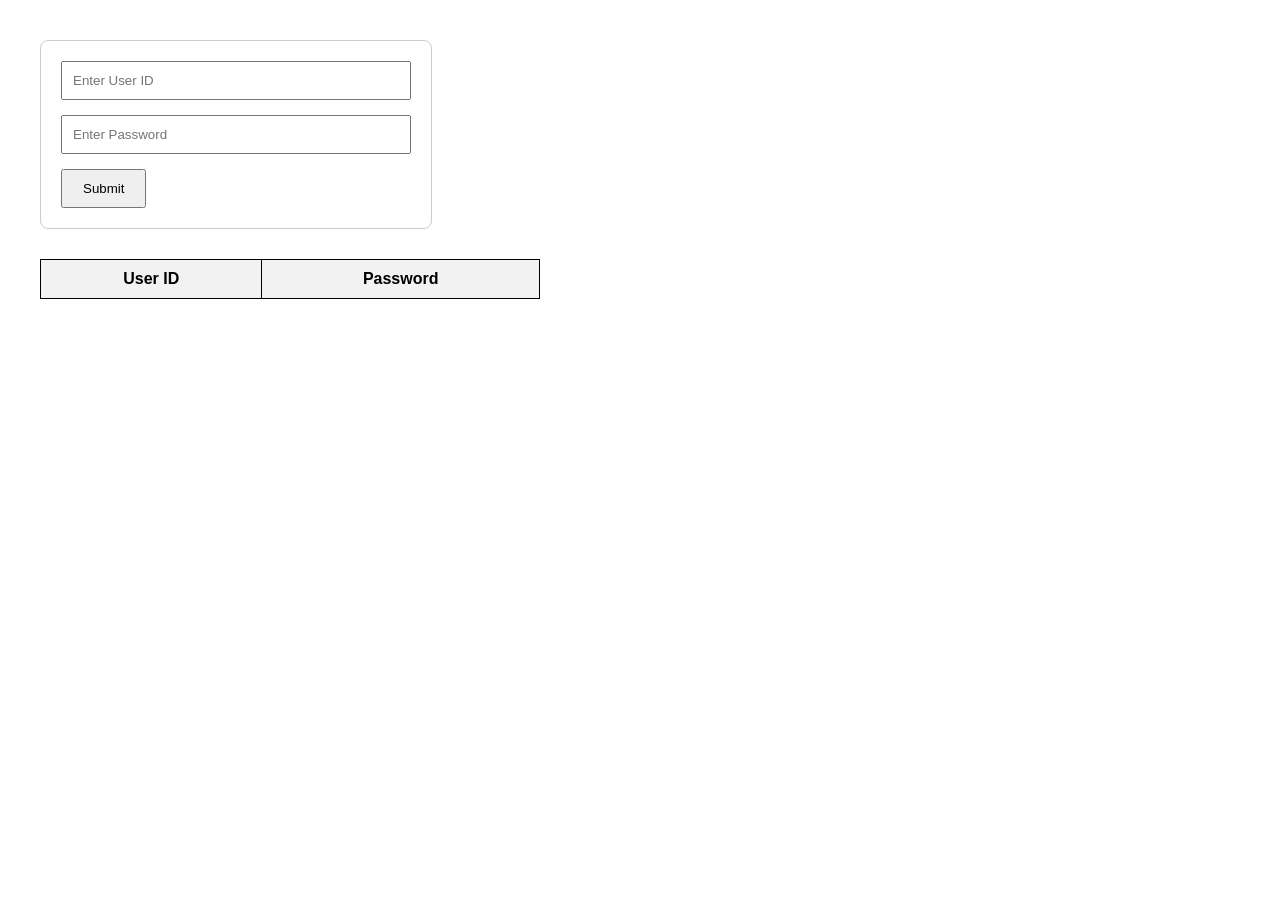
==== index.html @ 3eb89c24 "javascript form code" ====
<!DOCTYPE html>
<html lang="en">
<head>
<meta charset="UTF-8">
<meta name="viewport" content="width=device-width, initial-scale=1.0">
<title>User Form</title>

<style>
    body{
        font-family: Arial, sans-serif;
        margin:40px;
    }

    .form-box{
        width:350px;
        padding:20px;
        border:1px solid #ccc;
        border-radius:8px;
    }

    input{
        width:100%;
        padding:10px;
        margin-bottom:15px;
        box-sizing:border-box;
    }

    button{
        padding:10px 20px;
        cursor:pointer;
    }

    table{
        width:500px;
        border-collapse:collapse;
        margin-top:30px;
    }

    table,th,td{
        border:1px solid #000;
    }

    th,td{
        padding:10px;
        text-align:center;
    }

    th{
        background:#f2f2f2;
    }
</style>
</head>
<body>

<div class="form-box">

    <input type="text" id="userid" placeholder="Enter User ID">

    <input type="password" id="password" placeholder="Enter Password">

    <button onclick="saveData()">Submit</button>

</div>

<table id="dataTable">
    <tr>
        <th>User ID</th>
        <th>Password</th>
    </tr>
</table>

<script>

function saveData(){

    let user = document.getElementById("userid").value;
    let pass = document.getElementById("password").value;

    if(user==="" || pass===""){
        alert("Please fill both fields.");
        return;
    }

    let table = document.getElementById("dataTable");

    let row = table.insertRow();

    let cell1 = row.insertCell(0);
    let cell2 = row.insertCell(1);

    cell1.innerHTML = user;
    cell2.innerHTML = pass;

    // Clear Inputs
    document.getElementById("userid").value = "";
    document.getElementById("password").value = "";

}

</script>

</body>
</html>
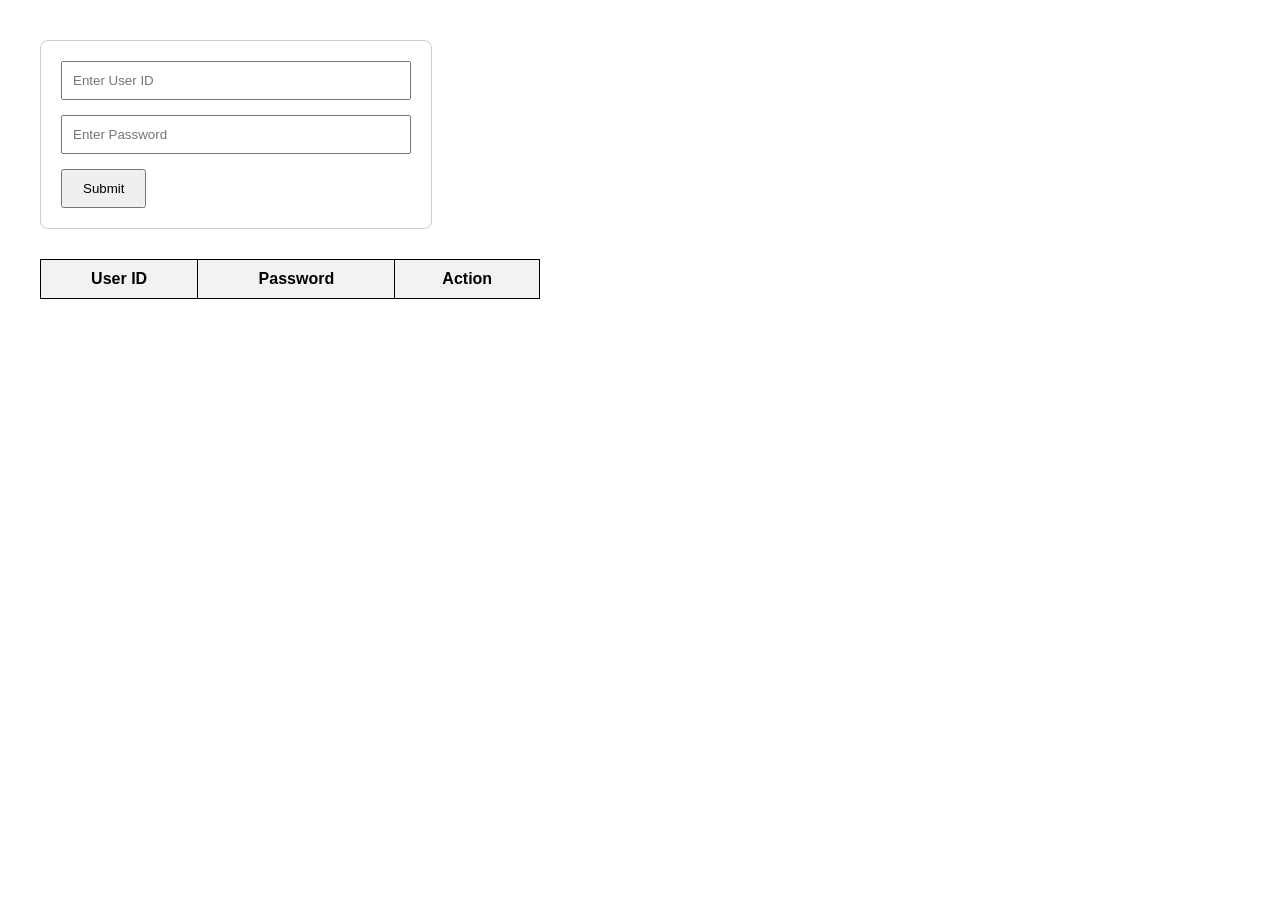
==== commit ff49345d: "remove col add" ====
--- a/index.html
+++ b/index.html
@@ -66,37 +66,92 @@
     <tr>
         <th>User ID</th>
         <th>Password</th>
+        <th>Action</th>
     </tr>
 </table>
 
 <script>
 
+// function saveData(){
+
+//     const user = document.getElementById("userid").value;
+//     const pass = document.getElementById("password").value;
+
+//     if(user==="" || pass===""){
+//         alert("Please fill both fields.");
+//         return;
+//     }
+
+//     const table = document.getElementById("dataTable");
+
+//     const row = table.insertRow();
+
+//     const cell1 = row.insertCell(0);
+//     const cell2 = row.insertCell(1);
+
+//     cell1.innerHTML = user;
+//     cell2.innerHTML = pass;
+
+//     document.getElementById("userid").value = "";
+//     document.getElementById("password").value = "";
+
+// }
+
+
 function saveData(){
 
-    let user = document.getElementById("userid").value;
-    let pass = document.getElementById("password").value;
+    // User ID Input ki value lena
+    const user = document.getElementById("userid").value;
 
-    if(user==="" || pass===""){
+    // Password Input ki value lena
+    const pass = document.getElementById("password").value;
+
+    // Agar koi input empty ho to alert dikhao
+    if(user === "" || pass === ""){
         alert("Please fill both fields.");
         return;
     }
 
-    let table = document.getElementById("dataTable");
+    // Table ko select karna
+    const table = document.getElementById("dataTable");
 
-    let row = table.insertRow();
+    // Table ke last me ek new row banana
+    const row = table.insertRow();
 
-    let cell1 = row.insertCell(0);
-    let cell2 = row.insertCell(1);
+    // Row ke andar 3 cells banana
+    const cell1 = row.insertCell(0);
+    const cell2 = row.insertCell(1);
+    const cell3 = row.insertCell(2);
+    const cell4 = row.insertCell(3);
 
+    // User ID show karna
     cell1.innerHTML = user;
+
+    // Password show karna
     cell2.innerHTML = pass;
 
-    // Clear Inputs
+    // Delete Icon (SVG)
+    cell3.innerHTML = `
+        <svg onclick="deleteRow(this)"
+             xmlns="http://www.w3.org/2000/svg"
+             width="22"
+             height="22"
+             viewBox="0 0 24 24"
+             fill="red"
+             style="cursor:pointer">
+
+            <path d="M18 6L6 18M6 6l12 12"
+                  stroke="red"
+                  stroke-width="2"
+                  stroke-linecap="round"/>
+        </svg>
+    `;
+
+    // Input Fields ko empty kar dena
     document.getElementById("userid").value = "";
     document.getElementById("password").value = "";
 
 }
-
 </script>
 
 </body>
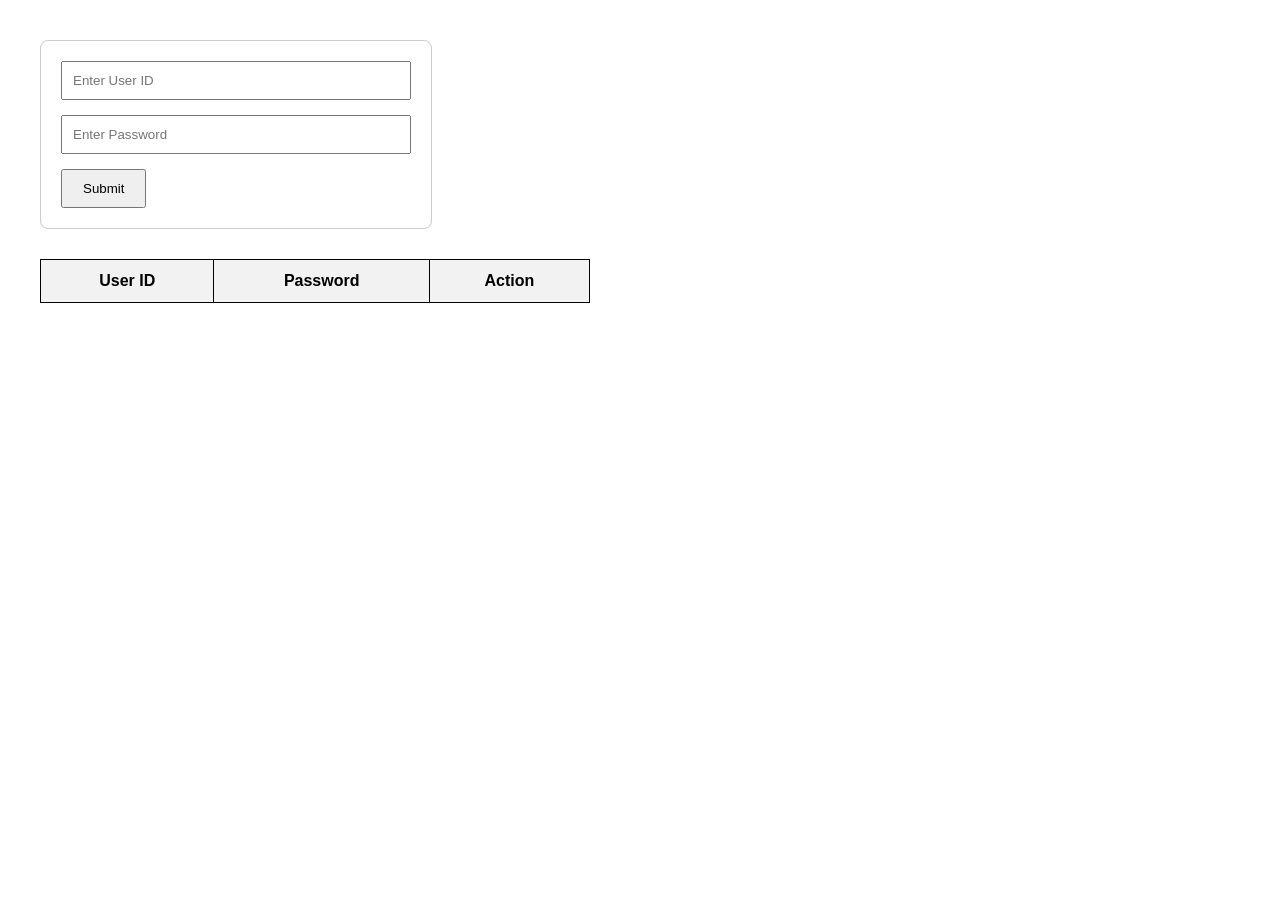
==== commit 022ad4c4: "reshedule remove row update" ====
--- a/index.html
+++ b/index.html
@@ -1,158 +1,189 @@
 <!DOCTYPE html>
 <html lang="en">
+
 <head>
-<meta charset="UTF-8">
-<meta name="viewport" content="width=device-width, initial-scale=1.0">
-<title>User Form</title>
+    <meta charset="UTF-8">
+    <meta name="viewport" content="width=device-width, initial-scale=1.0">
+    <title>JavaScript User Form</title>
 
-<style>
-    body{
-        font-family: Arial, sans-serif;
-        margin:40px;
-    }
+    <style>
+        body {
+            font-family: Arial, sans-serif;
+            margin: 40px;
+        }
 
-    .form-box{
-        width:350px;
-        padding:20px;
-        border:1px solid #ccc;
-        border-radius:8px;
-    }
+        .form-box {
+            width: 350px;
+            border: 1px solid #ccc;
+            padding: 20px;
+            border-radius: 8px;
+        }
 
-    input{
-        width:100%;
-        padding:10px;
-        margin-bottom:15px;
-        box-sizing:border-box;
-    }
+        input {
+            width: 100%;
+            padding: 10px;
+            margin-bottom: 15px;
+            box-sizing: border-box;
+        }
 
-    button{
-        padding:10px 20px;
-        cursor:pointer;
-    }
+        button {
+            padding: 10px 20px;
+            cursor: pointer;
+        }
 
-    table{
-        width:500px;
-        border-collapse:collapse;
-        margin-top:30px;
-    }
+        table {
+            width: 550px;
+            border-collapse: collapse;
+            margin-top: 30px;
+        }
 
-    table,th,td{
-        border:1px solid #000;
-    }
+        table,
+        th,
+        td {
+            border: 1px solid #000;
+        }
 
-    th,td{
-        padding:10px;
-        text-align:center;
-    }
+        th,
+        td {
+            padding: 12px;
+            text-align: center;
+        }
 
-    th{
-        background:#f2f2f2;
-    }
-</style>
+        th {
+            background: #f2f2f2;
+        }
+
+        svg {
+            cursor: pointer;
+        }
+    </style>
 </head>
+
 <body>
 
-<div class="form-box">
+    <!-- =========================
+         User Form
+    ========================== -->
 
-    <input type="text" id="userid" placeholder="Enter User ID">
+    <div class="form-box">
 
-    <input type="password" id="password" placeholder="Enter Password">
+        <input type="text" id="userid" placeholder="Enter User ID">
 
-    <button onclick="saveData()">Submit</button>
+        <input type="password" id="password" placeholder="Enter Password">
 
-</div>
+        <button onclick="saveData()">Submit</button>
 
-<table id="dataTable">
-    <tr>
-        <th>User ID</th>
-        <th>Password</th>
-        <th>Action</th>
-    </tr>
-</table>
-
-<script>
-
-// function saveData(){
-
-//     const user = document.getElementById("userid").value;
-//     const pass = document.getElementById("password").value;
-
-//     if(user==="" || pass===""){
-//         alert("Please fill both fields.");
-//         return;
-//     }
-
-//     const table = document.getElementById("dataTable");
-
-//     const row = table.insertRow();
-
-//     const cell1 = row.insertCell(0);
-//     const cell2 = row.insertCell(1);
-
-//     cell1.innerHTML = user;
-//     cell2.innerHTML = pass;
-
-//     document.getElementById("userid").value = "";
-//     document.getElementById("password").value = "";
-
-// }
+    </div>
 
 
-function saveData(){
+    <!-- =========================
+         Table
+    ========================== -->
 
-    // User ID Input ki value lena
-    const user = document.getElementById("userid").value;
+    <table id="dataTable">
 
-    // Password Input ki value lena
-    const pass = document.getElementById("password").value;
+        <tr>
+            <th>User ID</th>
+            <th>Password</th>
+            <th>Action</th>
+        </tr>
 
-    // Agar koi input empty ho to alert dikhao
-    if(user === "" || pass === ""){
-        alert("Please fill both fields.");
-        return;
-    }
+    </table>
 
-    // Table ko select karna
-    const table = document.getElementById("dataTable");
 
-    // Table ke last me ek new row banana
-    const row = table.insertRow();
+    <script>
 
-    // Row ke andar 3 cells banana
-    const cell1 = row.insertCell(0);
-    const cell2 = row.insertCell(1);
-    const cell3 = row.insertCell(2);
-    const cell4 = row.insertCell(3);
+        // ============================================
+        // Submit Button Function
+        // ============================================
 
-    // User ID show karna
-    cell1.innerHTML = user;
+        function saveData() {
 
-    // Password show karna
-    cell2.innerHTML = pass;
+            // User ID ki value lena
+            const user = document.getElementById("userid").value;
 
-    // Delete Icon (SVG)
-    cell3.innerHTML = `
-        <svg onclick="deleteRow(this)"
-             xmlns="http://www.w3.org/2000/svg"
-             width="22"
-             height="22"
-             viewBox="0 0 24 24"
-             fill="red"
-             style="cursor:pointer">
+            // Password ki value lena
+            const pass = document.getElementById("password").value;
 
-            <path d="M18 6L6 18M6 6l12 12"
-                  stroke="red"
-                  stroke-width="2"
-                  stroke-linecap="round"/>
-        </svg>
-    `;
 
-    // Input Fields ko empty kar dena
-    document.getElementById("userid").value = "";
-    document.getElementById("password").value = "";
+            // Agar koi field empty ho
+            if (user == "" || pass == "") {
 
-}
-</script>
+                alert("Please fill both fields.");
+
+                return;
+            }
+
+
+            // Table ko select karna
+            const table = document.getElementById("dataTable");
+
+
+            // New Row banana
+            const row = table.insertRow();
+
+
+            // 3 Cells banana
+            const cell1 = row.insertCell(0);
+            const cell2 = row.insertCell(1);
+            const cell3 = row.insertCell(2);
+
+
+            // User ID show karna
+            cell1.innerHTML = user;
+
+            // Password show karna
+            cell2.innerHTML = pass;
+
+
+            // Delete SVG Add karna
+            cell3.innerHTML = `
+            
+            <svg onclick="deleteRow(this)"
+                 xmlns="http://www.w3.org/2000/svg"
+                 width="22"
+                 height="22"
+                 viewBox="0 0 24 24">
+
+                <path
+                    d="M18 6L6 18M6 6L18 18"
+                    stroke="red"
+                    stroke-width="2.5"
+                    stroke-linecap="round"
+                    fill="none"/>
+
+            </svg>
+
+            `;
+
+
+            // Input Empty karna
+            document.getElementById("userid").value = "";
+            document.getElementById("password").value = "";
+
+        }
+
+
+
+        // ============================================
+        // Delete Function
+        // ============================================
+
+        function deleteRow(icon) {
+
+            // icon = jis SVG par click hua
+
+            // SVG ke sabse nearest TR ko dhoondna
+            const row = icon.closest("tr");
+
+            // Row Delete kar dena
+            row.remove();
+
+        }
+
+
+    </script>
 
 </body>
-</html>
+
+</html>
